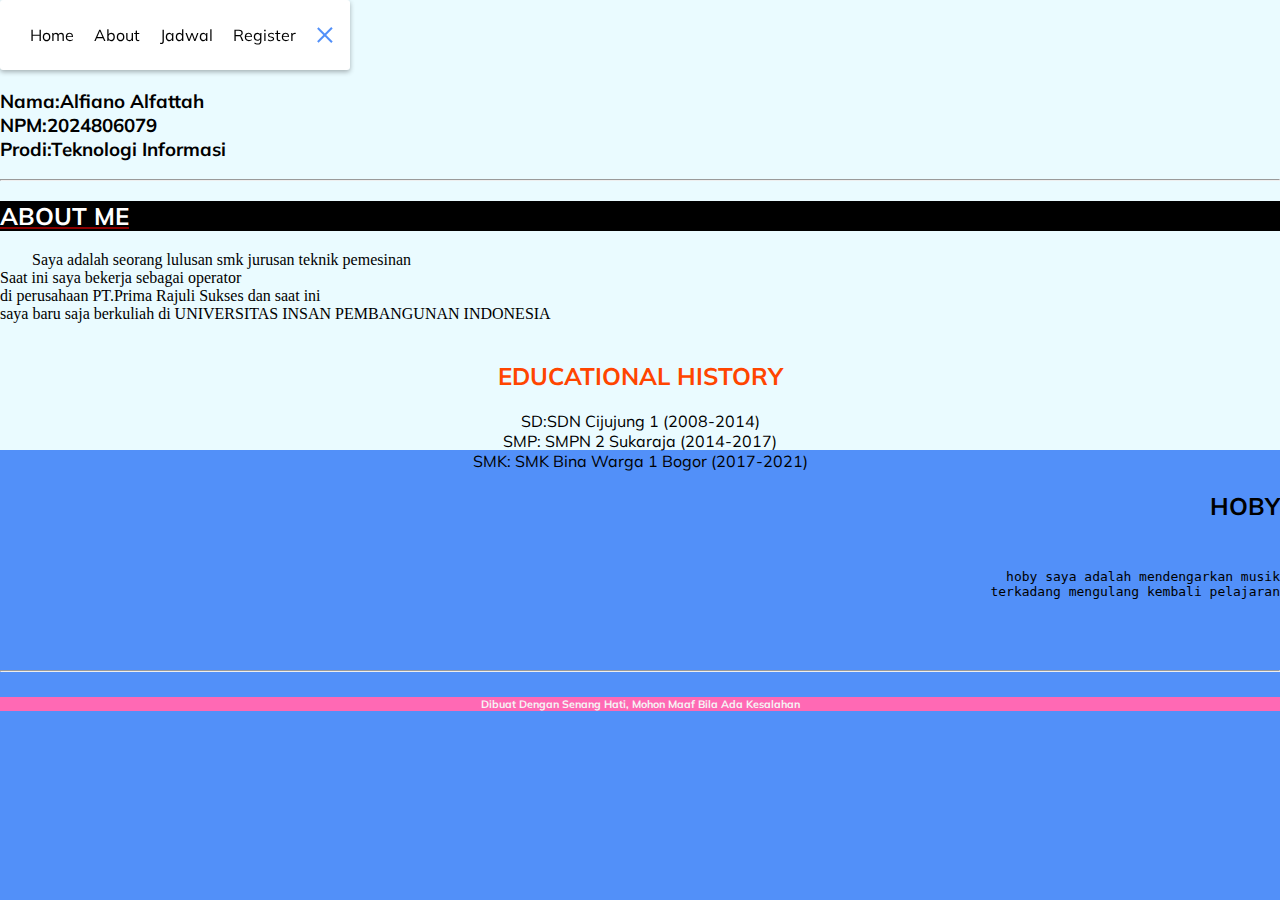
==== about.html @ 430f6cb6 "Add files via upload" ====
<!DOCTYPE html>
<html lang="en">
  <head>
    <meta charset="UTF-8" />
    <meta name="viewport" content="width=device-width, initial-scale=1.0" />
    <link rel="stylesheet" href="style.css" />
    <script src="script.js"></script>
    <title>Animated Navigation</title>
  </head>
  <body>
    <nav class="active" id="nav">
      <ul>
        <li><a href="index.html">Home</a></li>
        <li><a href="about.html">About</a></li>
        <li><a href="jadwal.html">Jadwal</a></li>
        <li><a href="register.html">Register</a></li>
      </ul>
      <button class="icon" id="toggle">
        <div class="line line1"></div>
        <div class="line line2"></div>
      </button>
    </nav>
  <!-- DATA DIRI -->
	<div>
		<h3 class='h3'>
			Nama:Alfiano Alfattah <br>
			NPM:2024806079 <br>
			Prodi:Teknologi Informasi <br>
		</h3>
		<hr>
	<!-- CONTENT -->
	<h2 style="background-color: black; color: white; text-decoration: underline; text-decoration-color: darkred;">ABOUT ME
	</h2>
	<pre style="font-family:'times-new-roman';">
	Saya adalah seorang lulusan smk jurusan teknik pemesinan
Saat ini saya bekerja sebagai operator
di perusahaan PT.Prima Rajuli Sukses dan saat ini
saya baru saja berkuliah di UNIVERSITAS INSAN PEMBANGUNAN INDONESIA
	</pre>
	<center>
		<h2 style='text-transform: uppercase; color: orangered;'>educational history</h2>
		<p>
		SD:SDN Cijujung 1 (2008-2014) <br>
		SMP: SMPN 2 Sukaraja (2014-2017) <br>
		SMK: SMK Bina Warga 1 Bogor (2017-2021)
		</p>		
	</center>
	<h2 style="text-transform: uppercase;" align="right"> hoby </h2>
	<pre style="text-align:right;">
		<p style="text-align: right; ">hoby saya adalah mendengarkan musik
		terkadang mengulang kembali pelajaran
		</p>
	</pre>
	<hr>
	<center>
		<h6 style="text-transform: capitalize; color: whitesmoke; background-color:hotpink;">dibuat dengan senang hati, mohon maaf bila ada kesalahan
		</h6>
	</center>
	</div>
  </body>
</html>
---- style.css ----
@import url('https://fonts.googleapis.com/css?family=Muli&display=swap');

* {
  box-sizing: border-box;
}

body {
  background-color: #eafbff;
  background-image: linear-gradient(
    to bottom,
    #eafbff 0%,
    #eafbff 50%,
    #5290f9 50%,
    #5290f9 100%
  );
  font-family: 'Muli', sans-serif;
  /* display: flex; */
  align-items: center;
  justify-content: center;
  height: 100vh;
  margin: 0;
}

nav {
  background-color: #fff;
  padding: 20px;
  width: 80px;
  display: flex;
  align-items: center;
  justify-content: center;
  border-radius: 3px;
  box-shadow: 0 2px 5px rgba(0, 0, 0, 0.3);
  transition: width 0.6s linear;
  overflow-x: hidden;
}

nav.active {
  width: 350px;
}

nav ul {
  display: flex;
  list-style-type: none;
  padding: 0;
  margin: 0;
  width: 0;
  transition: width 0.6s linear;
}

nav.active ul {
  width: 100%;
}

nav ul li {
  transform: rotateY(0deg);
  opacity: 0;
  transition: transform 0.6s linear, opacity 0.6s linear;
}

nav.active ul li {
  opacity: 1;
  transform: rotateY(360deg);
}

nav ul a {
  position: relative;
  color: #000;
  text-decoration: none;
  margin: 0 10px;
}

.icon {
  background-color: #fff;
  border: 0;
  cursor: pointer;
  padding: 0;
  position: relative;
  height: 30px;
  width: 30px;
}

.icon:focus {
  outline: 0;
}

.icon .line {
  background-color: #5290f9;
  height: 2px;
  width: 20px;
  position: absolute;
  top: 10px;
  left: 5px;
  transition: transform 0.6s linear;
}

.icon .line2 {
  top: auto;
  bottom: 10px;
}

nav.active .icon .line1 {
  transform: rotate(-765deg) translateY(5.5px);
}

nav.active .icon .line2 {
  transform: rotate(765deg) translateY(-5.5px);
}

.register{
  max-width: 350px;
  display: flex;
  justify-content: center;
  justify-items: center;
  position: relative;
}
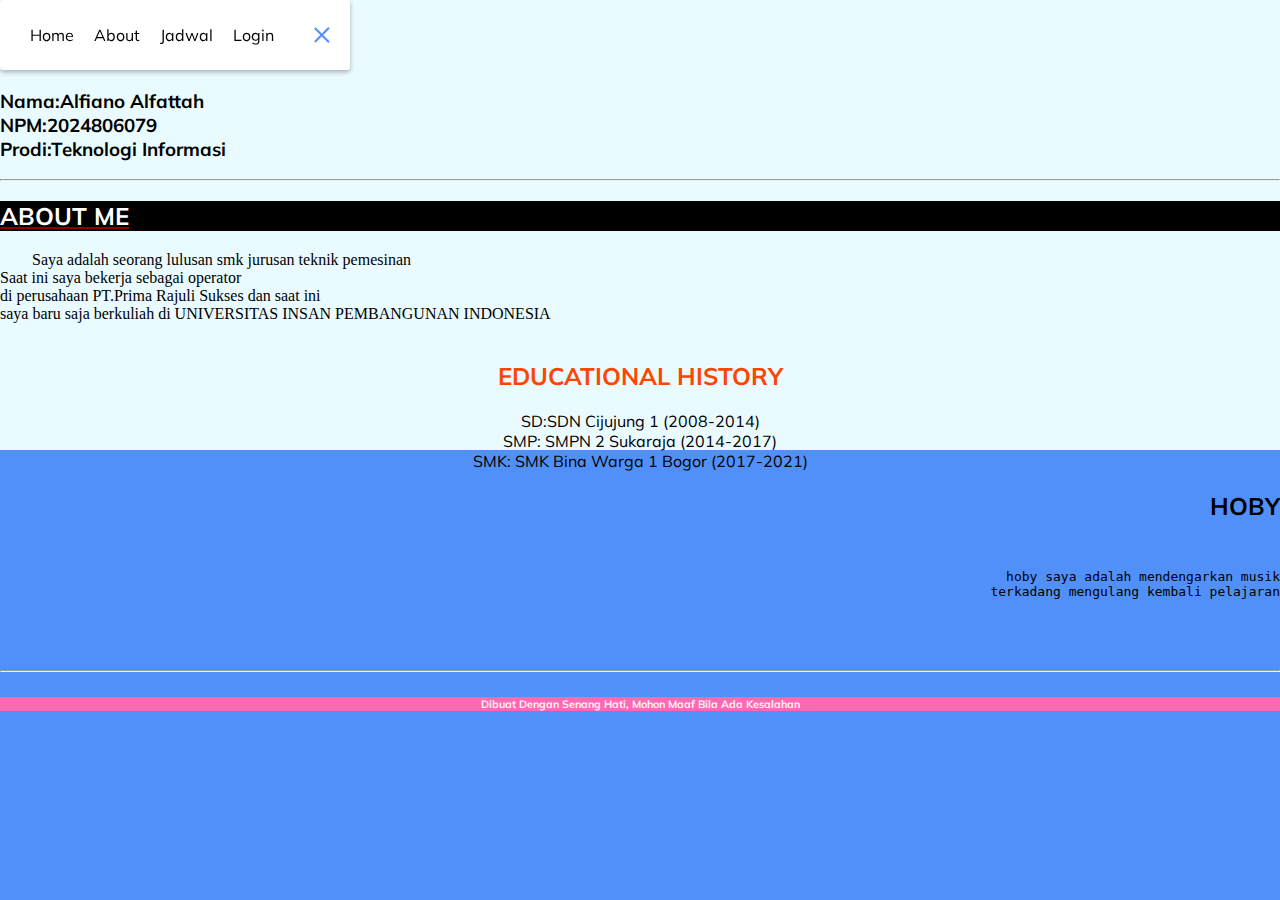
==== commit 89dbe776: "Update about.html" ====
--- a/about.html
+++ b/about.html
@@ -5,7 +5,7 @@
     <meta name="viewport" content="width=device-width, initial-scale=1.0" />
     <link rel="stylesheet" href="style.css" />
     <script src="script.js"></script>
-    <title>Animated Navigation</title>
+    <title>About</title>
   </head>
   <body>
     <nav class="active" id="nav">
@@ -13,7 +13,7 @@
         <li><a href="index.html">Home</a></li>
         <li><a href="about.html">About</a></li>
         <li><a href="jadwal.html">Jadwal</a></li>
-        <li><a href="register.html">Register</a></li>
+        <li><a href="login.html">Login</a></li>
       </ul>
       <button class="icon" id="toggle">
         <div class="line line1"></div>
@@ -58,4 +58,4 @@
 	</center>
 	</div>
   </body>
-</html>+</html>
